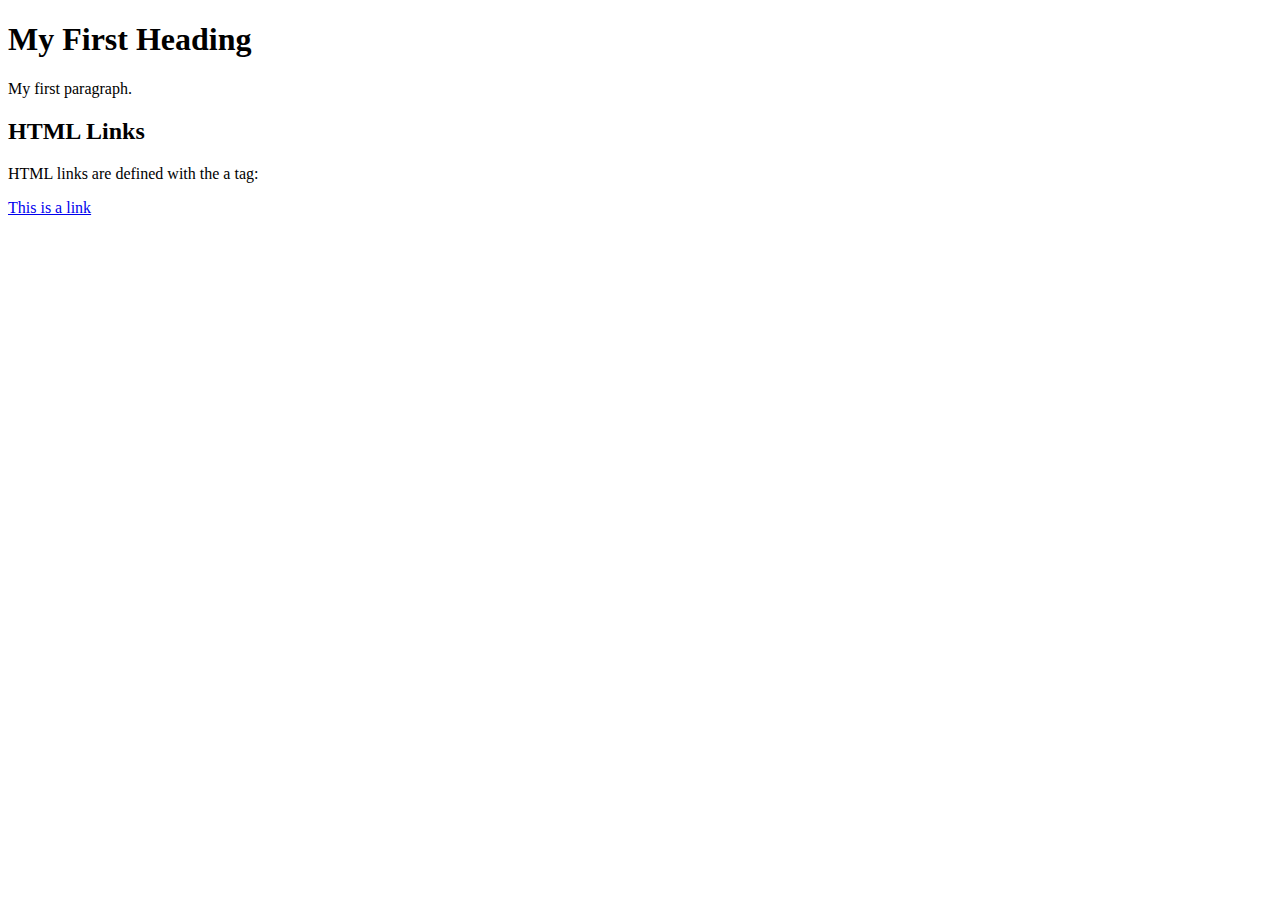
==== index.htm @ 2ff67e3f "Add files via upload" ====
<!DOCTYPE html>
<html>
<body>

<h1>My First Heading</h1>

<p>My first paragraph.</p>
<h2>HTML Links</h2>
<p>HTML links are defined with the a tag:</p>

<a href="https://www.naver.com">This is a link</a>

</body>
</html>
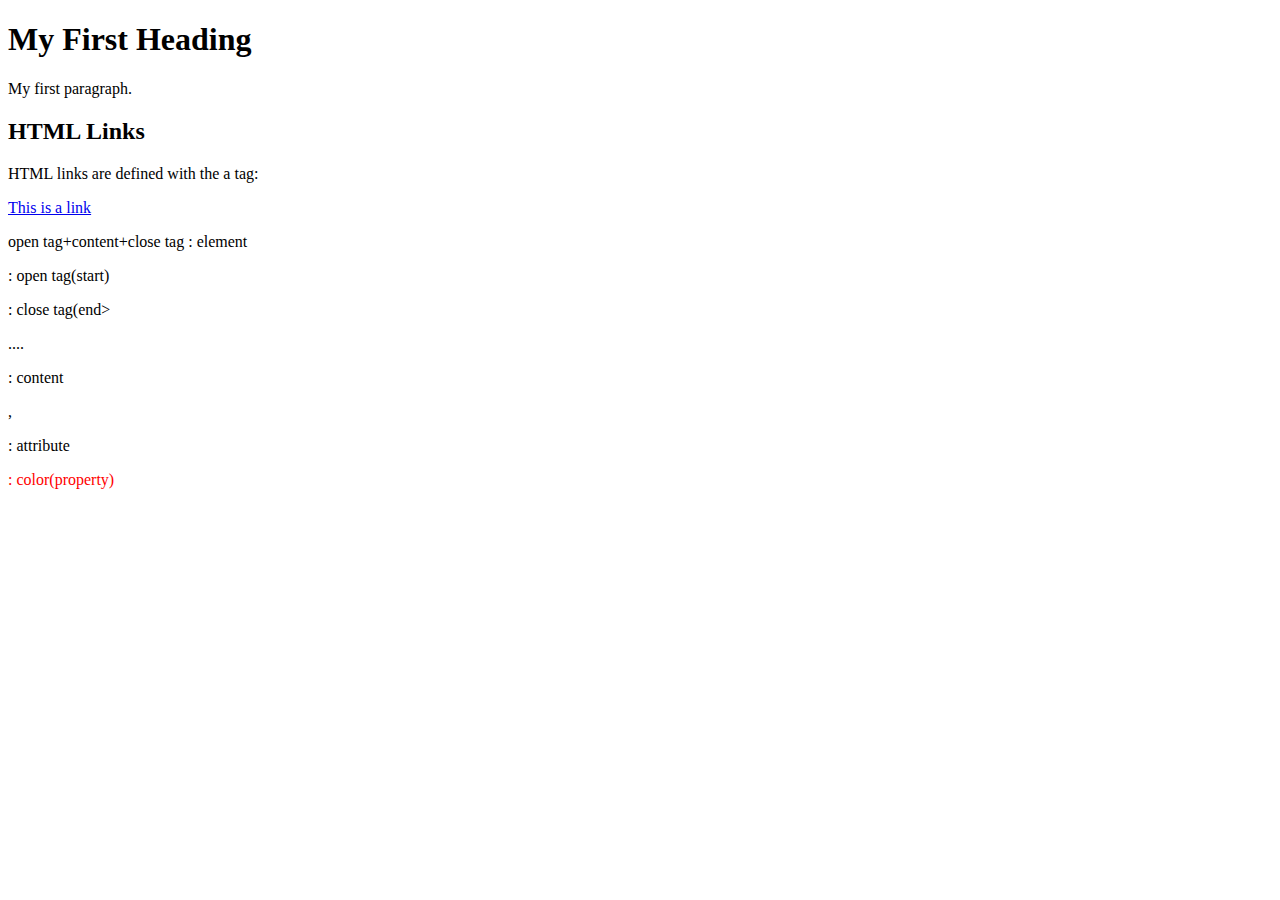
==== commit 00870c2f: "Update index.htm" ====
--- a/index.htm
+++ b/index.htm
@@ -8,7 +8,16 @@
 <h2>HTML Links</h2>
 <p>HTML links are defined with the a tag:</p>
 
-<a href="https://www.naver.com">This is a link</a>
+<a href="https://www.naver.com" title="Go Naver!">This is a link</a>
+  
+<p>
+open tag+content+close tag : element
+<p> : open tag(start)
+</p> : close tag(end>
+<p>....</p> : content
+<p title>, <p style> : attribute
+<p style="color:red"> : color(property)
+</p>
 
 </body>
-</html>+</html>
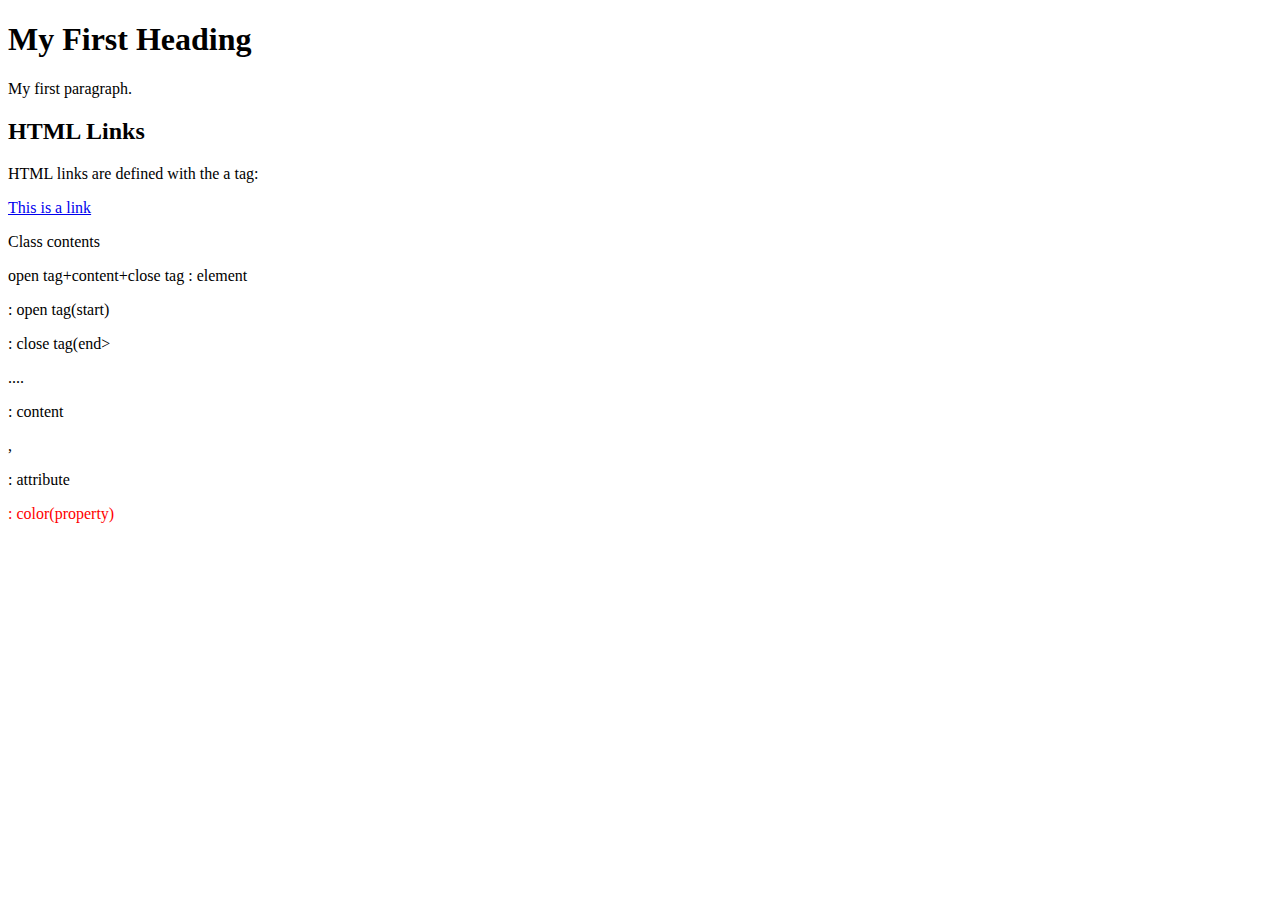
==== commit 5d6a4762: "Update index.htm" ====
--- a/index.htm
+++ b/index.htm
@@ -11,6 +11,7 @@
 <a href="https://www.naver.com" title="Go Naver!">This is a link</a>
   
 <p>
+<p style="font-size:20">Class contents</p>
 open tag+content+close tag : element
 <p> : open tag(start)
 </p> : close tag(end>
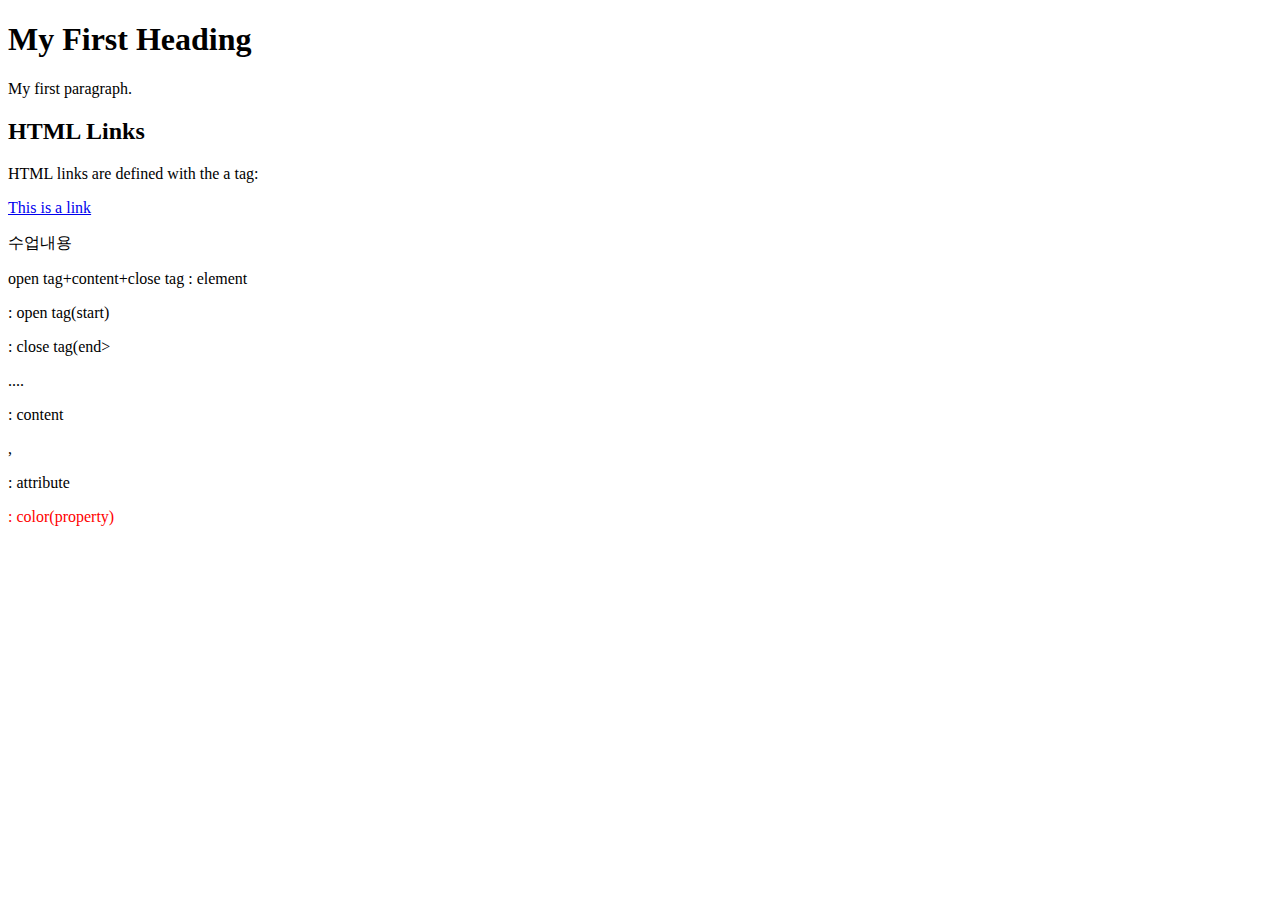
==== commit 1f8791b9: "Update index.htm" ====
--- a/index.htm
+++ b/index.htm
@@ -11,7 +11,7 @@
 <a href="https://www.naver.com" title="Go Naver!">This is a link</a>
   
 <p>
-<p style="font-size:20">Class contents</p>
+<p style="font-size:50">수업내용</p>
 open tag+content+close tag : element
 <p> : open tag(start)
 </p> : close tag(end>
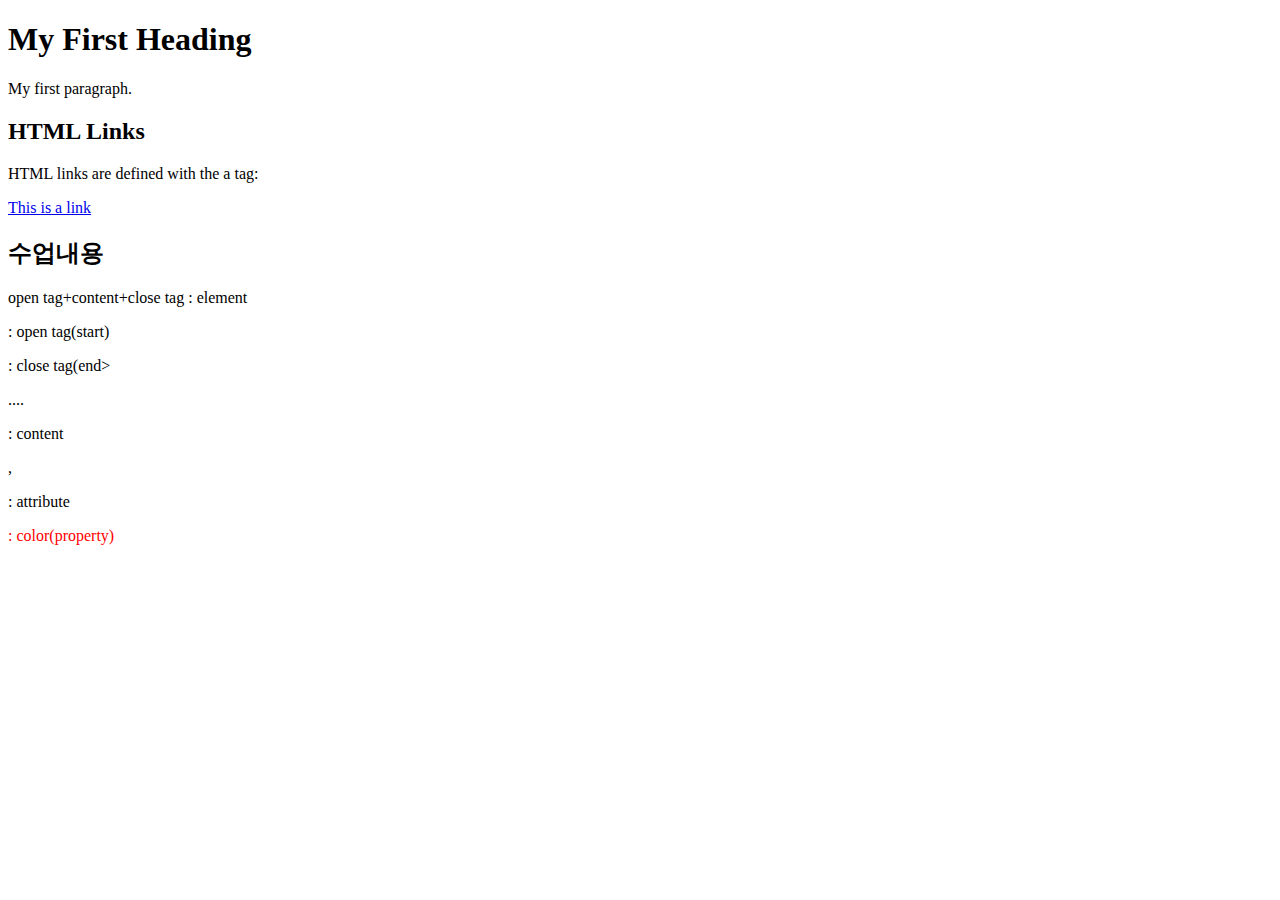
==== commit dd49bd0b: "Update index.htm" ====
--- a/index.htm
+++ b/index.htm
@@ -11,7 +11,7 @@
 <a href="https://www.naver.com" title="Go Naver!">This is a link</a>
   
 <p>
-<p style="font-size:50">수업내용</p>
+<h2 style="font-size:50">수업내용</h2>
 open tag+content+close tag : element
 <p> : open tag(start)
 </p> : close tag(end>
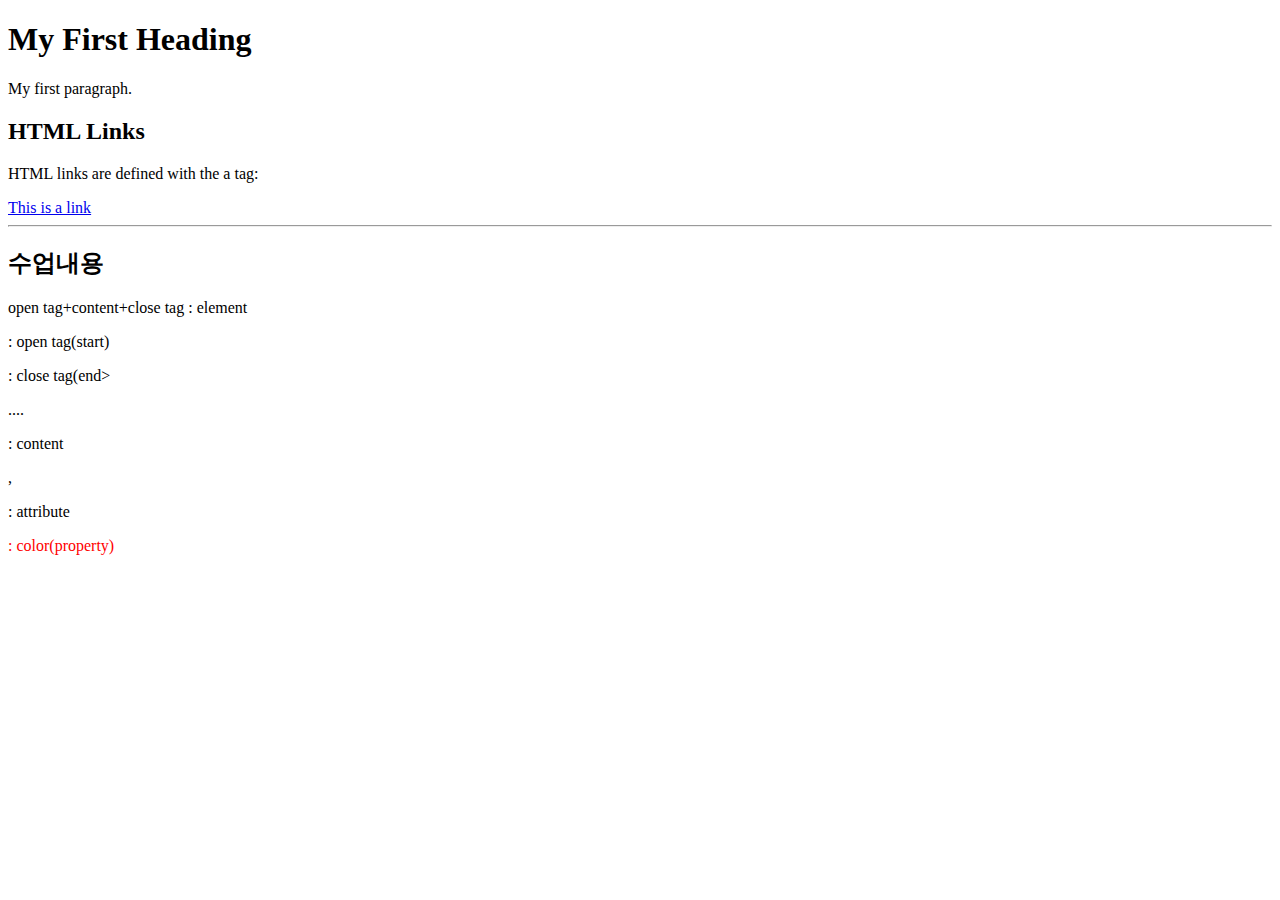
==== commit 74e47b8e: "Update index.htm" ====
--- a/index.htm
+++ b/index.htm
@@ -9,9 +9,9 @@
 <p>HTML links are defined with the a tag:</p>
 
 <a href="https://www.naver.com" title="Go Naver!">This is a link</a>
-  
+<hr> 
 <p>
-<h2 style="font-size:50">수업내용</h2>
+<h2 style="font-size:50"; "color:brown";>수업내용</h2>
 open tag+content+close tag : element
 <p> : open tag(start)
 </p> : close tag(end>
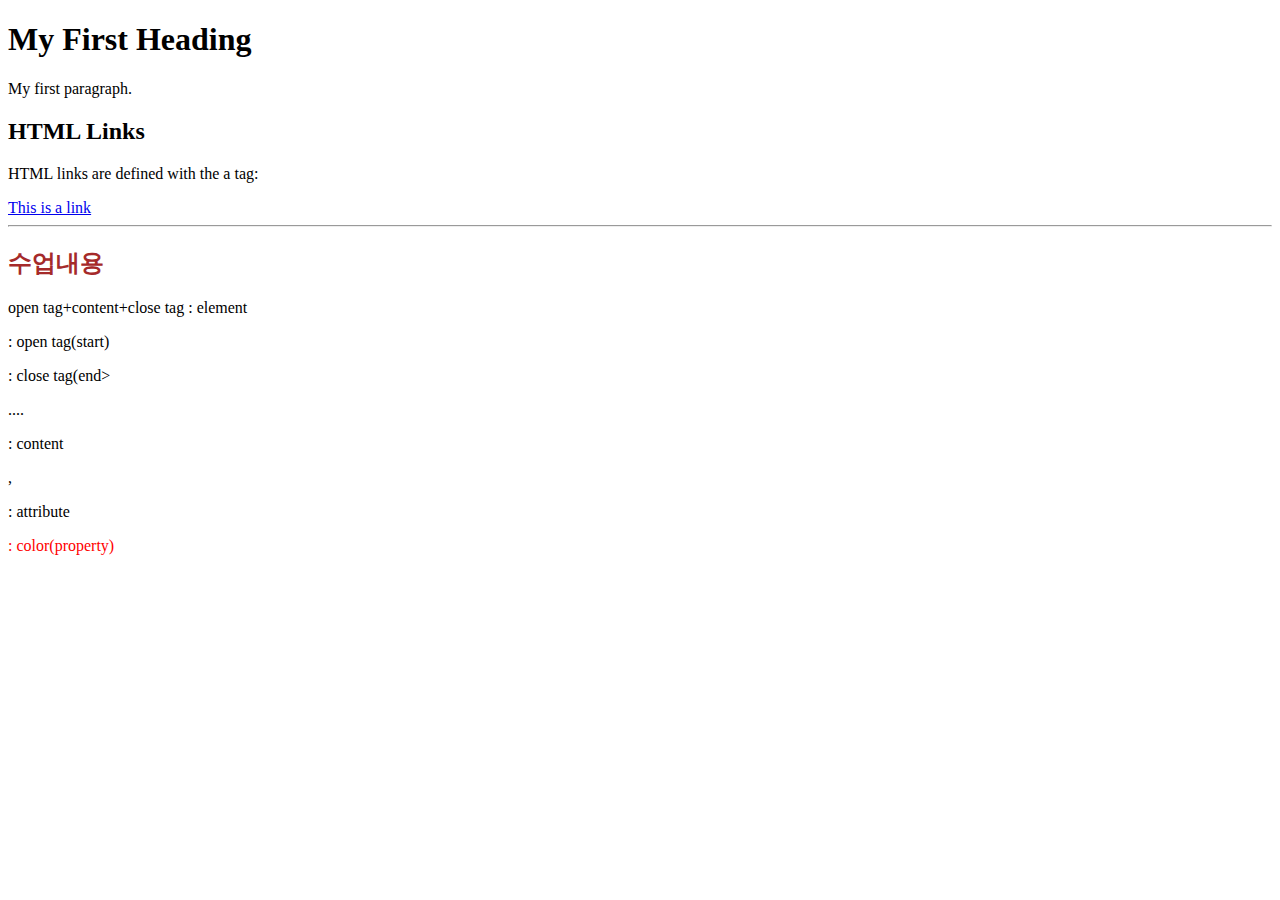
==== commit 9d39944d: "Update index.htm" ====
--- a/index.htm
+++ b/index.htm
@@ -11,7 +11,7 @@
 <a href="https://www.naver.com" title="Go Naver!">This is a link</a>
 <hr> 
 <p>
-<h2 style="font-size:50"; "color:brown";>수업내용</h2>
+<h2 style="font-size:50; color:brown">수업내용</h2>
 open tag+content+close tag : element
 <p> : open tag(start)
 </p> : close tag(end>
